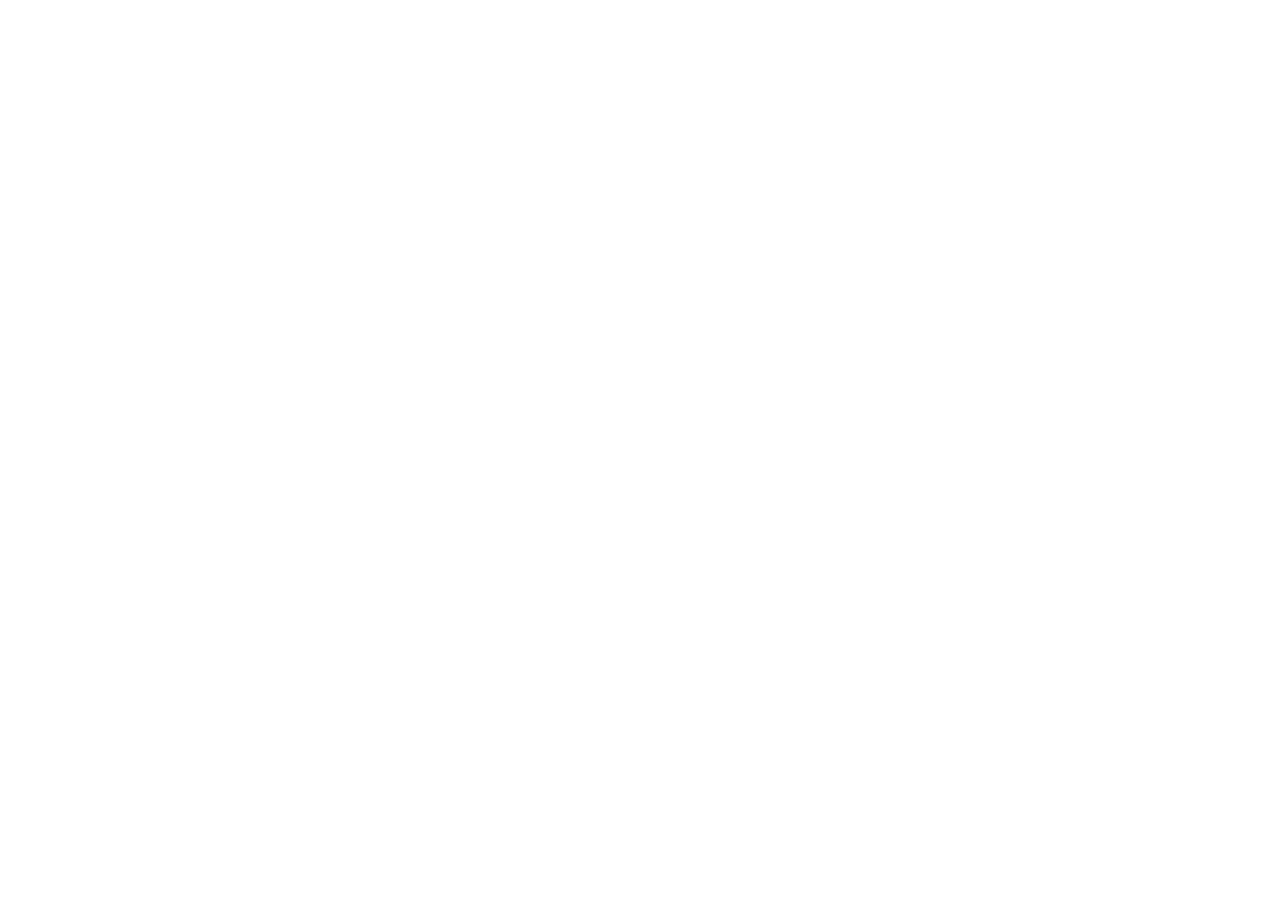
==== index.html @ 7e82099d "Creo mi estructura principal para mi primer commit" ====
<html lang="en">
<head>
    <meta charset="UTF-8">
    <meta http-equiv="X-UA-Compatible" content="IE=edge">
    <meta name="viewport" content="width=device-width, initial-scale=1.0">
    <link rel="stylesheet" href="style.css">
    <title>Document</title>
</head>
<body>
    
</body>
</html>
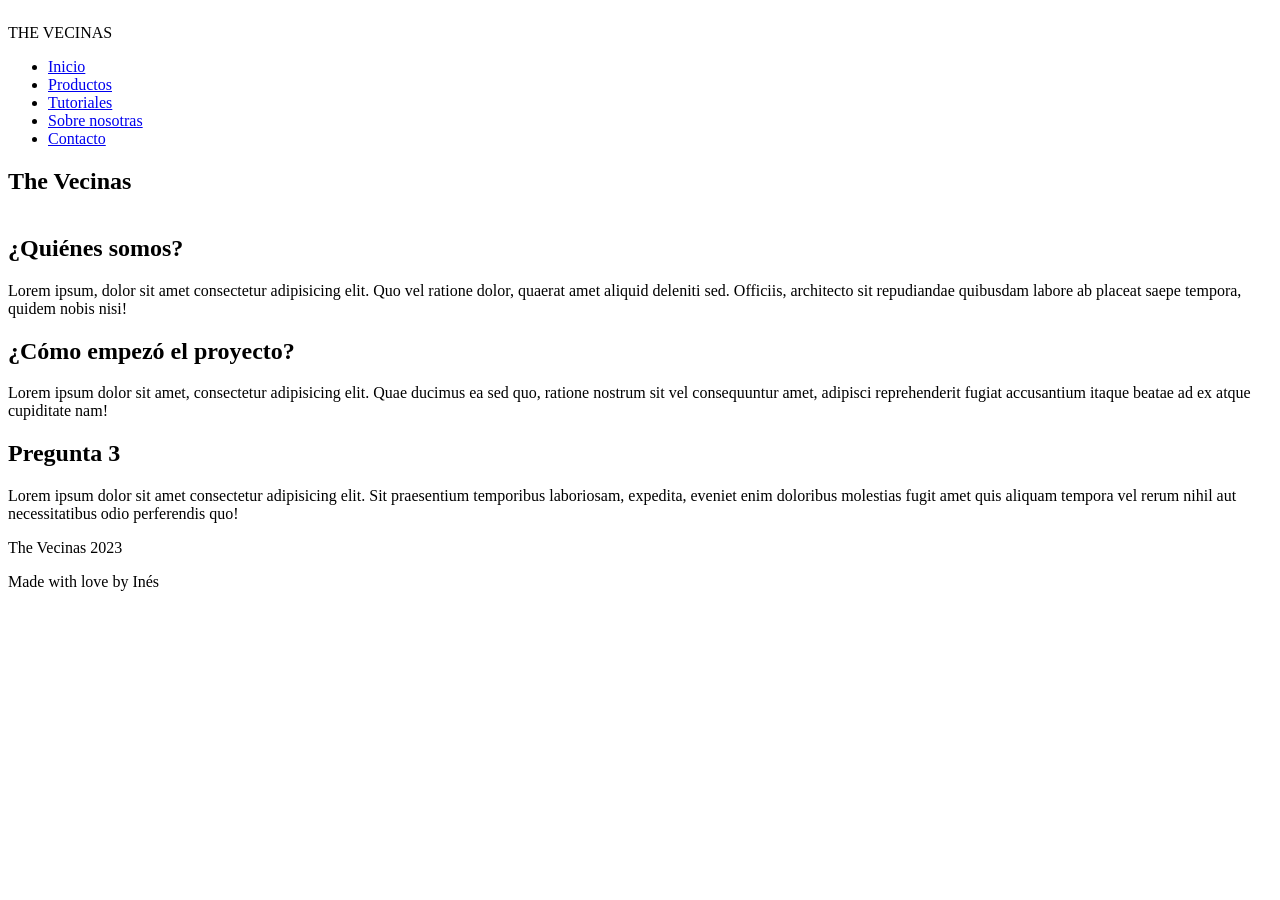
==== commit a1a60bd9: "Avanzo con contacto y productos" ====
--- a/index.html
+++ b/index.html
@@ -3,10 +3,45 @@
     <meta charset="UTF-8">
     <meta http-equiv="X-UA-Compatible" content="IE=edge">
     <meta name="viewport" content="width=device-width, initial-scale=1.0">
+    <link rel="preconnect" href="https://fonts.googleapis.com">
+    <link rel="preconnect" href="https://fonts.gstatic.com" crossorigin>
+    <link href="https://fonts.googleapis.com/css2?family=Poppins:ital,wght@0,200;1,200&display=swap" rel="stylesheet">
+    <link rel="shortcut icon" href="../PreEntrega1+Chesini/imagenes/266px-Letter_v.svg.png">
     <link rel="stylesheet" href="style.css">
-    <title>Document</title>
+    <title>The Vecinas</title>
 </head>
 <body>
-    
+    <header>
+        <div class="header__logo">
+            <img src="C:\Users\Ines\Desktop\coder\Programación\PreEntrega1+Chesini\imagenes\letter-v-icon-18-256.png" alt="">
+            <p>THE VECINAS</p>
+        </div>
+        <nav class="header__nav">
+            <ul>
+                <li><a href="/index.html">Inicio</a></li>
+                <li><a href="../paginas/productos.html">Productos</a></li>
+                <li><a href="../paginas/tutoriales.html">Tutoriales</a></li>
+                <li><a href="./sobre-nosotras.html">Sobre nosotras</a></li>
+                <li><a href="../paginas/contacto.html">Contacto</a></li>
+            </ul>
+        </nav>
+    </header>
+    <main>
+        <section id="banner">
+            <h1>The Vecinas</h1>
+        </section>
+        <img src="https://thumbs.dreamstime.com/b/dos-amigas-que-se-divierten-70437390.jpg" alt="">
+        <h2>¿Quiénes somos?</h2>
+        <p>Lorem ipsum, dolor sit amet consectetur adipisicing elit. Quo vel ratione dolor, quaerat amet aliquid deleniti sed. Officiis, architecto sit repudiandae quibusdam labore ab placeat saepe tempora, quidem nobis nisi!</p>
+        <h2>¿Cómo empezó el proyecto?</h2>
+        <p>Lorem ipsum dolor sit amet, consectetur adipisicing elit. Quae ducimus ea sed quo, ratione nostrum sit vel consequuntur amet, adipisci reprehenderit fugiat accusantium itaque beatae ad ex atque cupiditate nam!</p>
+        <h2>Pregunta 3</h2>
+        <p>Lorem ipsum dolor sit amet consectetur adipisicing elit. Sit praesentium temporibus laboriosam, expedita, eveniet enim doloribus molestias fugit amet quis aliquam tempora vel rerum nihil aut necessitatibus odio perferendis quo!</p>
+
+    </main>
+    <footer>
+        <p>The Vecinas 2023</p>
+        <p>Made with love by Inés</p>
+    </footer>
 </body>
 </html>
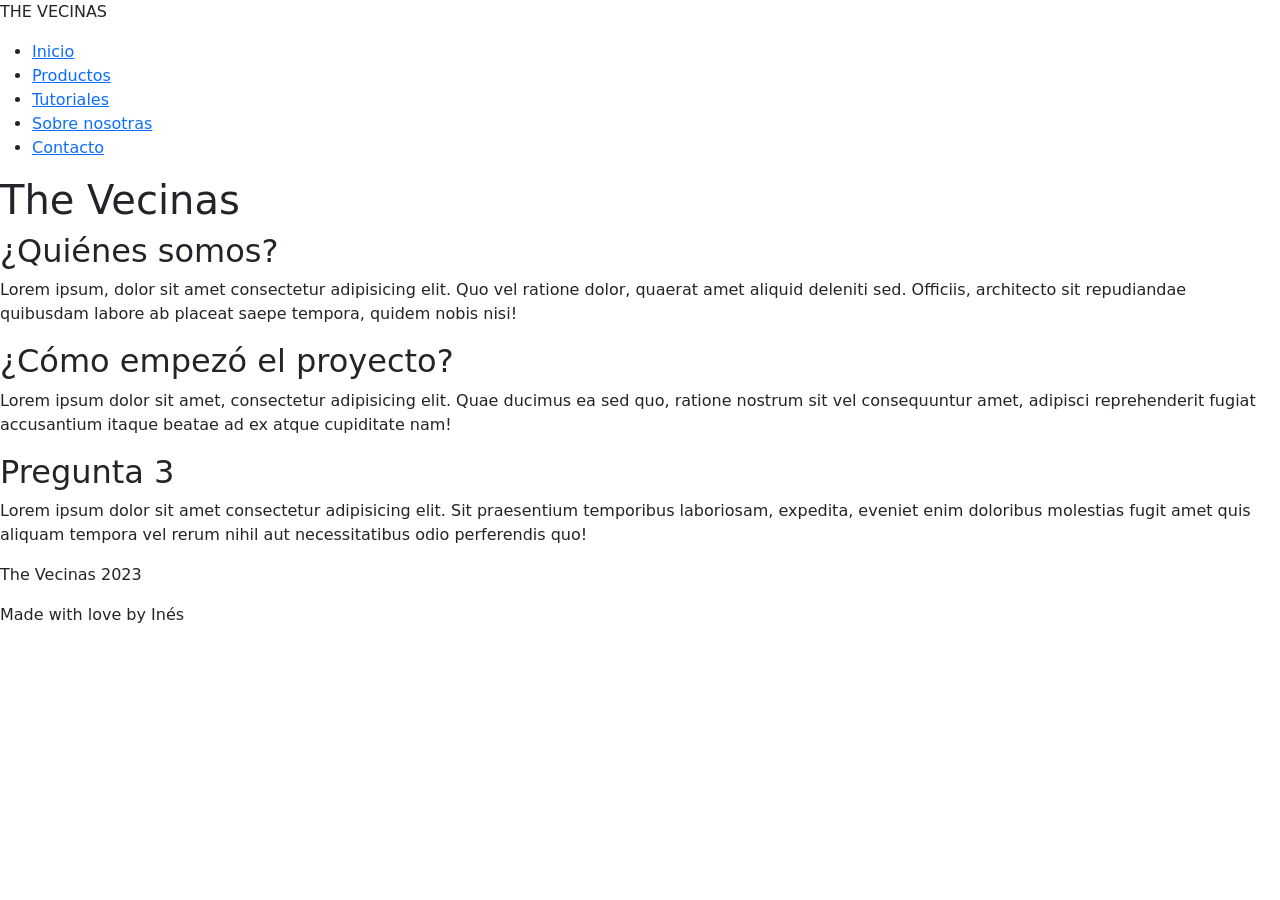
==== commit 3ea1e28c: "Añado link a Bootstrap" ====
--- a/index.html
+++ b/index.html
@@ -7,6 +7,7 @@
     <link rel="preconnect" href="https://fonts.gstatic.com" crossorigin>
     <link href="https://fonts.googleapis.com/css2?family=Poppins:ital,wght@0,200;1,200&display=swap" rel="stylesheet">
     <link rel="shortcut icon" href="../PreEntrega1+Chesini/imagenes/266px-Letter_v.svg.png">
+    <link href="https://cdn.jsdelivr.net/npm/bootstrap@5.3.0-alpha1/dist/css/bootstrap.min.css" rel="stylesheet" integrity="sha384-GLhlTQ8iRABdZLl6O3oVMWSktQOp6b7In1Zl3/Jr59b6EGGoI1aFkw7cmDA6j6gD" crossorigin="anonymous">
     <link rel="stylesheet" href="style.css">
     <title>The Vecinas</title>
 </head>
@@ -19,10 +20,10 @@
         <nav class="header__nav">
             <ul>
                 <li><a href="/index.html">Inicio</a></li>
-                <li><a href="../paginas/productos.html">Productos</a></li>
-                <li><a href="../paginas/tutoriales.html">Tutoriales</a></li>
-                <li><a href="./sobre-nosotras.html">Sobre nosotras</a></li>
-                <li><a href="../paginas/contacto.html">Contacto</a></li>
+                <li><a href="./paginas/productos.html">Productos</a></li>
+                <li><a href="./paginas/tutoriales.html">Tutoriales</a></li>
+                <li><a href="./paginas/sobre-nosotras.html">Sobre nosotras</a></li>
+                <li><a href="./paginas/contacto.html">Contacto</a></li>
             </ul>
         </nav>
     </header>
@@ -43,5 +44,6 @@
         <p>The Vecinas 2023</p>
         <p>Made with love by Inés</p>
     </footer>
+    <script src="https://cdn.jsdelivr.net/npm/bootstrap@5.3.0-alpha1/dist/js/bootstrap.bundle.min.js" integrity="sha384-w76AqPfDkMBDXo30jS1Sgez6pr3x5MlQ1ZAGC+nuZB+EYdgRZgiwxhTBTkF7CXvN" crossorigin="anonymous"></script>
 </body>
 </html>
